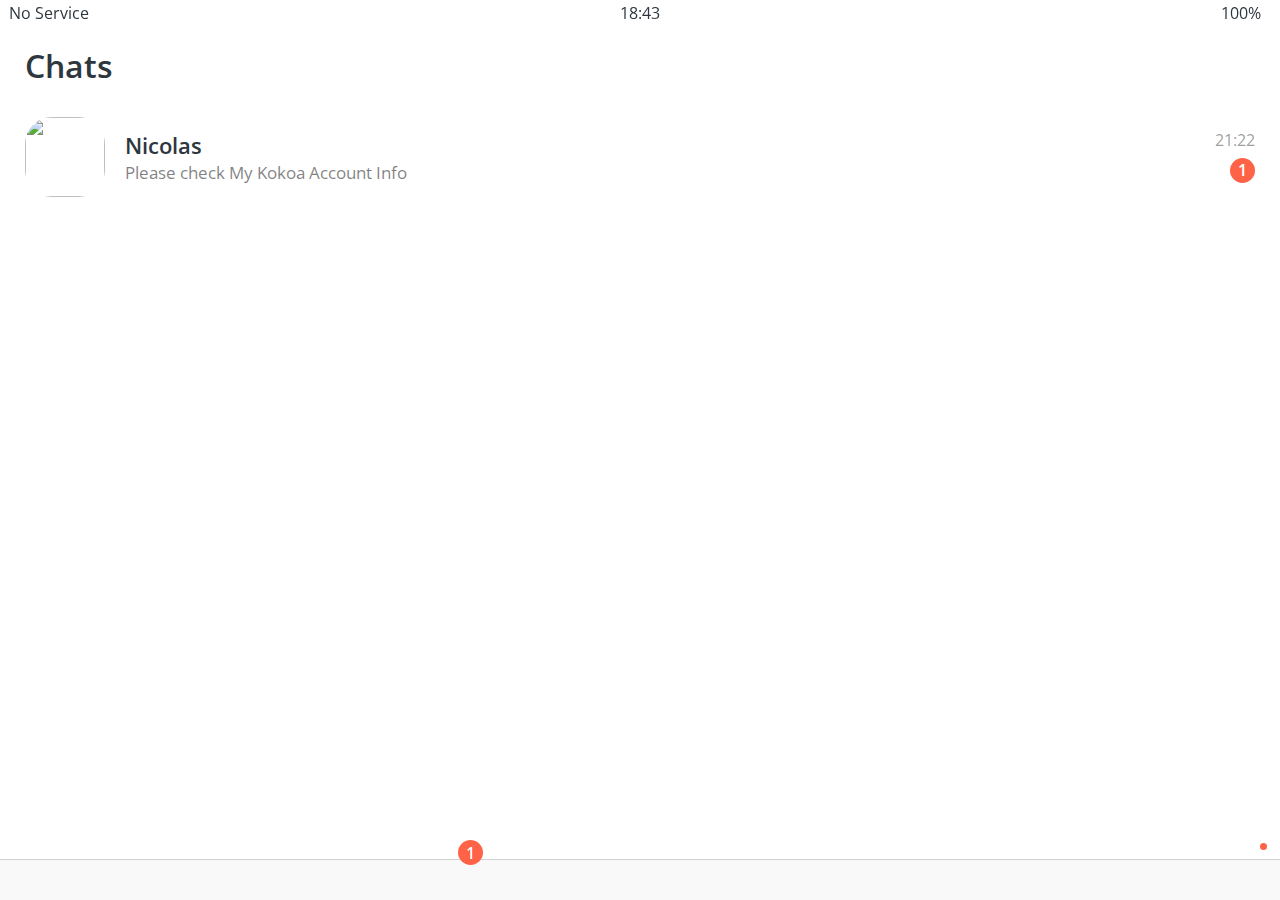
==== chats.html @ 18b80a50 "chat component" ====
<!DOCTYPE html>
<html lang="en">
  <head>
    <meta charset="UTF-8" />
    <meta name="viewport" content="width=device-width, initial-scale=1.0" />
    <title>Chats - KoKoa Clone</title>
    <link rel="stylesheet" href="css/styles.css" />
  </head>
  <body>
    <div class="status-bar">
      <div class="status-bar__column">
        <span>No Service</span>
        <i class="fas fa-wifi"></i>
      </div>
      <div class="status-bar__column">
        <span>18:43</span>
      </div>
      <div class="status-bar__column">
        <span>100%</span>
        <i class="fas fa-battery-full"></i>
        <i class="fas fa-bolt"></i>
      </div>
    </div>

    <header class="screen-header">
      <h1 class="screen-header__title">Chats</h1>
      <div class="screen-header__icons">
        <span><i class="fas fa-search fa-lg"></i></span>
        <span><i class="far fa-comment-dots fa-lg"></i></span>
        <span><i class="fas fa-music fa-lg"></i></span>
        <span><i class="fas fa-cog fa-lg"></i></span>
      </div>
    </header>

    <nav class="nav">
      <ul class="nav__list">
        <li class="nav__btn">
          <a class="nav__link" href="friends.html"
            ><i class="far fa-user fa-2x"></i
          ></a>
        </li>
        <li class="nav__btn">
          <a class="nav__link" href="chats.html">
            <span class="nav__notification badge">1</span>
            <i class="fas fa-comment fa-2x"></i
          ></a>
        </li>
        <li class="nav__btn">
          <a class="nav__link" href="find.html">
            <i class="fas fa-search fa-2x"></i>
          </a>
        </li>
        <li class="nav__btn">
          <a class="nav__link" href="more.html">
            <span class="nav__notify"></span>
            <i class="fas fa-ellipsis-h fa-2x"></i>
          </a>
        </li>
      </ul>
    </nav>

    <main class="main-screen">
      <div class="user-component">
        <div class="user-component__column">
          <img
            class="user-component__avatar user-component__avatar--xl"
            src="https://avatars3.githubusercontent.com/u/3612017"
          />
          <div class="user-component__text">
            <h4 class="user-component__title">Nicolas</h4>
            <h6 class="user-component_subtitle">
              Please check My Kokoa Account Info
            </h6>
          </div>
        </div>
        <div class="user-component__column">
          <span class="user-compoent__time">21:22</span>
          <div class="badge">1</div>
        </div>
      </div>
    </main>

    <script
      src="https://kit.fontawesome.com/892e4ecb10.js"
      crossorigin="anonymous"
    ></script>
  </body>
</html>
---- css/styles.css ----
@import url("https://fonts.googleapis.com/css2?family=Open+Sans&display=swap");
@import "reset.css";
@import "variable.css";
/* Components */
@import "component/status-bar.css";
@import "component/nav-bar.css";
@import "component/screen-header.css";
@import "component/user-component.css";
@import "component/badge.css";
/* Screens */
@import "screens/login.css";
@import "screens/friends.css";

body {
  font-family: -apple-system, BlinkMacSystemFont, "Segoe UI", Roboto, Oxygen,
    Ubuntu, Cantarell, "Open Sans", "Helvetica Neue", sans-serif;
  color: #2e363e;
}

.main-screen {
  padding: 0px var(--horizontal-space);
}
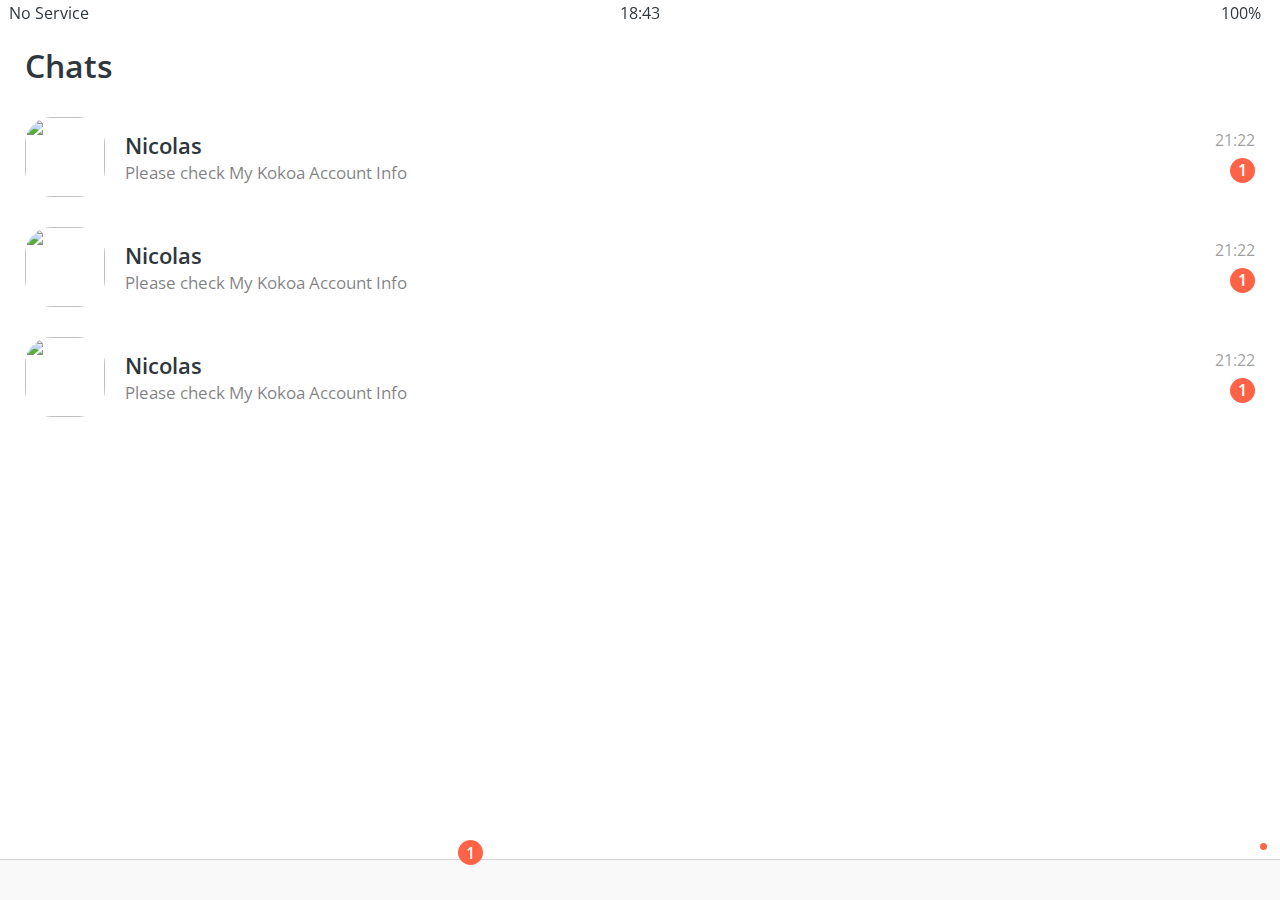
==== commit d3d2e85f: "find page" ====
--- a/chats.html
+++ b/chats.html
@@ -78,6 +78,42 @@
           <div class="badge">1</div>
         </div>
       </div>
+      <div class="user-component">
+        <div class="user-component__column">
+          <img
+            class="user-component__avatar user-component__avatar--xl"
+            src="https://avatars3.githubusercontent.com/u/3612017"
+          />
+          <div class="user-component__text">
+            <h4 class="user-component__title">Nicolas</h4>
+            <h6 class="user-component_subtitle">
+              Please check My Kokoa Account Info
+            </h6>
+          </div>
+        </div>
+        <div class="user-component__column">
+          <span class="user-compoent__time">21:22</span>
+          <div class="badge">1</div>
+        </div>
+      </div>
+      <div class="user-component">
+        <div class="user-component__column">
+          <img
+            class="user-component__avatar user-component__avatar--xl"
+            src="https://avatars3.githubusercontent.com/u/3612017"
+          />
+          <div class="user-component__text">
+            <h4 class="user-component__title">Nicolas</h4>
+            <h6 class="user-component_subtitle">
+              Please check My Kokoa Account Info
+            </h6>
+          </div>
+        </div>
+        <div class="user-component__column">
+          <span class="user-compoent__time">21:22</span>
+          <div class="badge">1</div>
+        </div>
+      </div>
     </main>
 
     <script
--- a/css/styles.css
+++ b/css/styles.css
@@ -10,6 +10,7 @@
 /* Screens */
 @import "screens/login.css";
 @import "screens/friends.css";
+@import "screens/find.css";
 
 body {
   font-family: -apple-system, BlinkMacSystemFont, "Segoe UI", Roboto, Oxygen,
